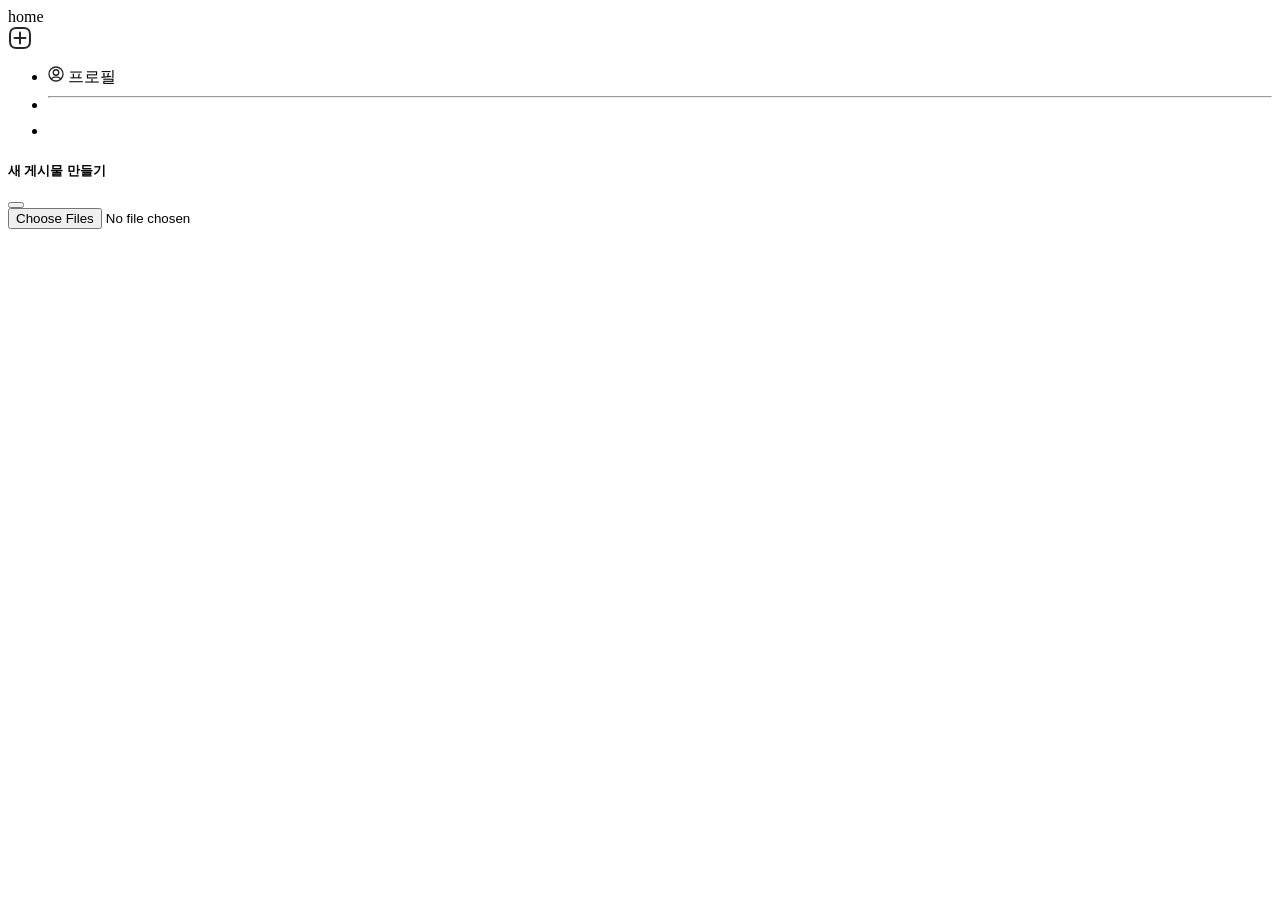
==== src/main/resources/templates/layout/fragments.html @ 2c545a5b "CloneInstagram 1일차" ====
<html lang="ko"
      xmlns:th="http://www.thymeleaf.org"
      xmlns:sec="http://www.thymeleaf.org/extras/spring-security">

<th:block th:fragment="header">
    <header class="container py-3">
        <div id="globalConst" sec:authorize="isAuthenticated()"
             th:with="auth=${#authentication.getPrincipal().getUser()}"
             th:data-iuser="${auth.iuser}"
             th:data-writer="${auth.nm}"
             th:data-writer-img="${auth.mainimg}">
            <div class="d-flex flex-column flex-md-row align-items-center">
                <div class="d-inline-flex flex-grow-1 flex-shrink-0">
                    <a th:href="@{/feed}">home</a>
                </div>
                <div class="d-inline-flex flex-grow-1 flex-shrink-0">
                </div>
                <div class="d-inline-flex flex-grow-1 flex-shrink-0">
                    <nav class="d-flex flex-grow-1 flex-column flex-md-row justify-content-end">
                        <div class="d-inline-flex me-3">
                            <a href="#" id="newFeedModalBtn" data-bs-toggle="modal" data-bs-target="#newFeedModal"><svg aria-label="새로운 게시물" class="_8-yf5 " color="#262626" fill="#262626" height="24" role="img" viewBox="0 0 24 24" width="24"><path d="M2 12v3.45c0 2.849.698 4.005 1.606 4.944.94.909 2.098 1.608 4.946 1.608h6.896c2.848 0 4.006-.7 4.946-1.608C21.302 19.455 22 18.3 22 15.45V8.552c0-2.849-.698-4.006-1.606-4.945C19.454 2.7 18.296 2 15.448 2H8.552c-2.848 0-4.006.699-4.946 1.607C2.698 4.547 2 5.703 2 8.552z" fill="none" stroke="currentColor" stroke-linecap="round" stroke-linejoin="round" stroke-width="2"></path><line fill="none" stroke="currentColor" stroke-linecap="round" stroke-linejoin="round" stroke-width="2" x1="6.545" x2="17.455" y1="12.001" y2="12.001"></line><line fill="none" stroke="currentColor" stroke-linecap="round" stroke-linejoin="round" stroke-width="2" x1="12.003" x2="12.003" y1="6.545" y2="17.455"></line></svg></a>
                        </div>

                        <div class="d-inline-flex dropdown">
                            <a href="#" role="button" id="navDropdownMenuLink" data-bs-toggle="dropdown" aria-expanded="false" class="header_profile"
                               th:with="mySrc='/pic/profile/' + ${auth.iuser} +'/' + ${auth.mainimg}">
                                <th:block th:replace="layout/fragments :: profileImg('', 'h24 w24', ${mySrc})"></th:block>
                            </a>
                            <ul class="dropdown-menu" aria-labelledby="navDropdownMenuLink">
                                <li><a class="dropdown-item" th:href="@{/user/profile(iuser=${auth.iuser})}">
                                        <span><svg aria-label="프로필" class="_8-yf5 " color="#262626" fill="#262626" height="16" role="img" viewBox="0 0 24 24" width="16"><circle cx="12.004" cy="12.004" fill="none" r="10.5" stroke="currentColor" stroke-linecap="round" stroke-miterlimit="10" stroke-width="2"></circle><path d="M18.793 20.014a6.08 6.08 0 00-1.778-2.447 3.991 3.991 0 00-2.386-.791H9.38a3.994 3.994 0 00-2.386.791 6.09 6.09 0 00-1.779 2.447" fill="none" stroke="currentColor" stroke-linecap="round" stroke-miterlimit="10" stroke-width="2"></path><circle cx="12.006" cy="9.718" fill="none" r="4.109" stroke="currentColor" stroke-linecap="round" stroke-miterlimit="10" stroke-width="2"></circle></svg></span>
                                        <span>프로필</span>
                                    </a>
                                </li>
                                <li><hr class="dropdown-divider"></li>
                                <li><a class="dropdown-item" th:href="@{/user/signout}" th:text="로그아웃"></a></li>
                            </ul>
                        </div>
                    </nav>
                </div>
            </div>
        </div>
    </header>

    <!-- New Feed Create Modal -->
    <div class="modal fade" id="newFeedModal" tabindex="-1" aria-labelledby="newFeedModalLabel" aria-hidden="true">
        <div class="modal-dialog modal-dialog-centered modal-xl">
            <div class="modal-content" id="newFeedModalContent">
                <div class="modal-header">
                    <h5 class="modal-title" id="newFeedModalLabel">새 게시물 만들기</h5>
                    <button type="button" class="btn-close" data-bs-dismiss="modal" aria-label="Close"></button>
                </div>
                <div class="modal-body" id="id-modal-body"></div>
            </div>
        </div>

        <form class="display-none">
            <input type="file" accept="image/*" name="imgs" multiple>
        </form>
    </div>
</th:block>

<th:block th:fragment="profileImg(divId, divClassName, imgSrc)">
    <div th:id="${divId}" th:class="|circleimg ${divClassName}|">
        <img th:src="${imgSrc}" onerror="this.onerror=null; this.src='/img/defaultProfileImg.png'">
    </div>
</th:block>

</html>
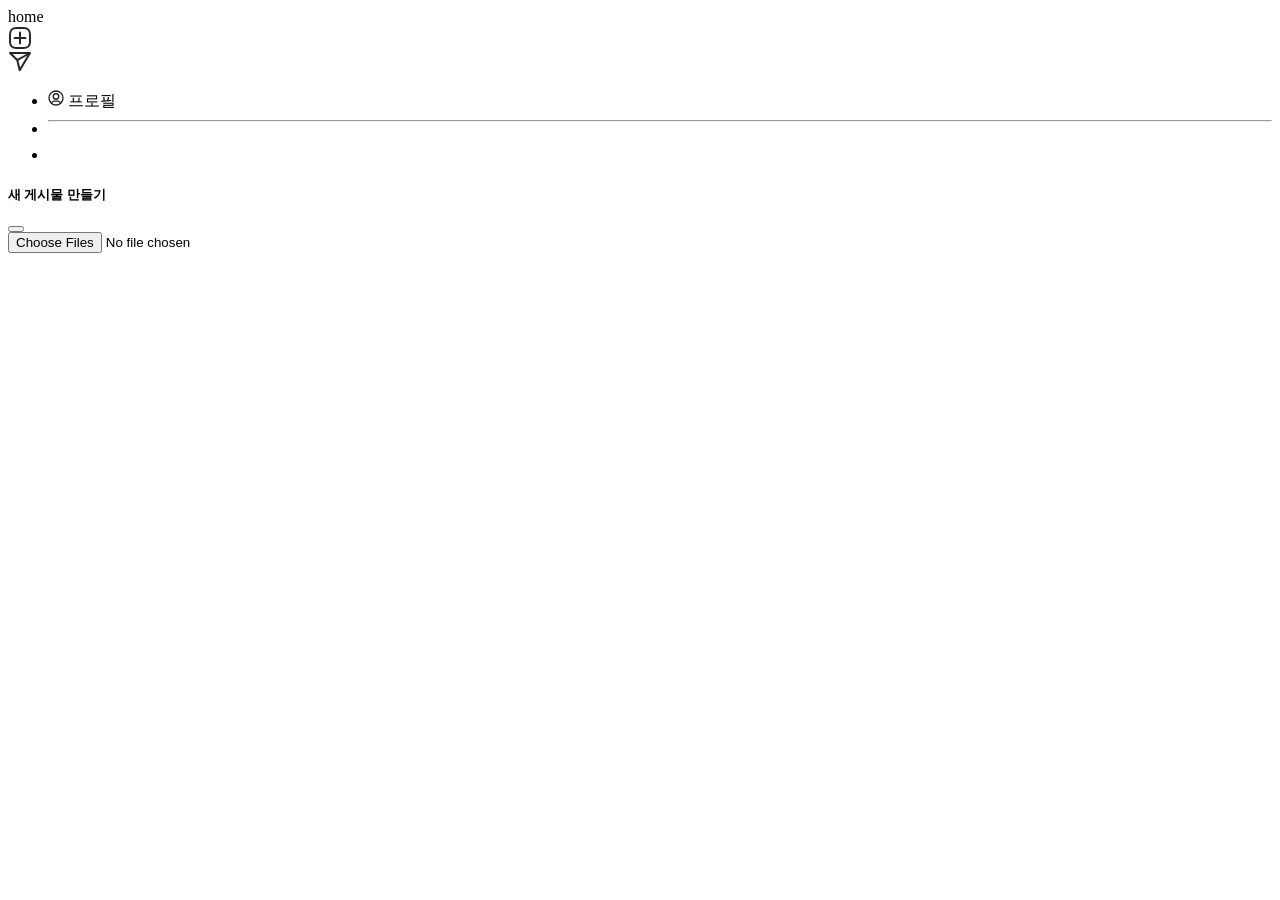
==== commit e82ce94e: "dm 기능 추가" ====
--- a/src/main/resources/templates/layout/fragments.html
+++ b/src/main/resources/templates/layout/fragments.html
@@ -19,6 +19,10 @@
                     <nav class="d-flex flex-grow-1 flex-column flex-md-row justify-content-end">
                         <div class="d-inline-flex me-3">
                             <a href="#" id="newFeedModalBtn" data-bs-toggle="modal" data-bs-target="#newFeedModal"><svg aria-label="새로운 게시물" class="_8-yf5 " color="#262626" fill="#262626" height="24" role="img" viewBox="0 0 24 24" width="24"><path d="M2 12v3.45c0 2.849.698 4.005 1.606 4.944.94.909 2.098 1.608 4.946 1.608h6.896c2.848 0 4.006-.7 4.946-1.608C21.302 19.455 22 18.3 22 15.45V8.552c0-2.849-.698-4.006-1.606-4.945C19.454 2.7 18.296 2 15.448 2H8.552c-2.848 0-4.006.699-4.946 1.607C2.698 4.547 2 5.703 2 8.552z" fill="none" stroke="currentColor" stroke-linecap="round" stroke-linejoin="round" stroke-width="2"></path><line fill="none" stroke="currentColor" stroke-linecap="round" stroke-linejoin="round" stroke-width="2" x1="6.545" x2="17.455" y1="12.001" y2="12.001"></line><line fill="none" stroke="currentColor" stroke-linecap="round" stroke-linejoin="round" stroke-width="2" x1="12.003" x2="12.003" y1="6.545" y2="17.455"></line></svg></a>
+                        </div>
+
+                        <div class="d-inline-flex me-3">
+                            <a th:href="@{/dm}"><svg aria-label="게시물 공유" class="_8-yf5 " color="#262626" fill="#262626" height="24" role="img" viewBox="0 0 24 24" width="24"><line fill="none" stroke="currentColor" stroke-linejoin="round" stroke-width="2" x1="22" x2="9.218" y1="3" y2="10.083"></line><polygon fill="none" points="11.698 20.334 22 3.001 2 3.001 9.218 10.084 11.698 20.334" stroke="currentColor" stroke-linejoin="round" stroke-width="2"></polygon></svg></a>
                         </div>
 
                         <div class="d-inline-flex dropdown">
